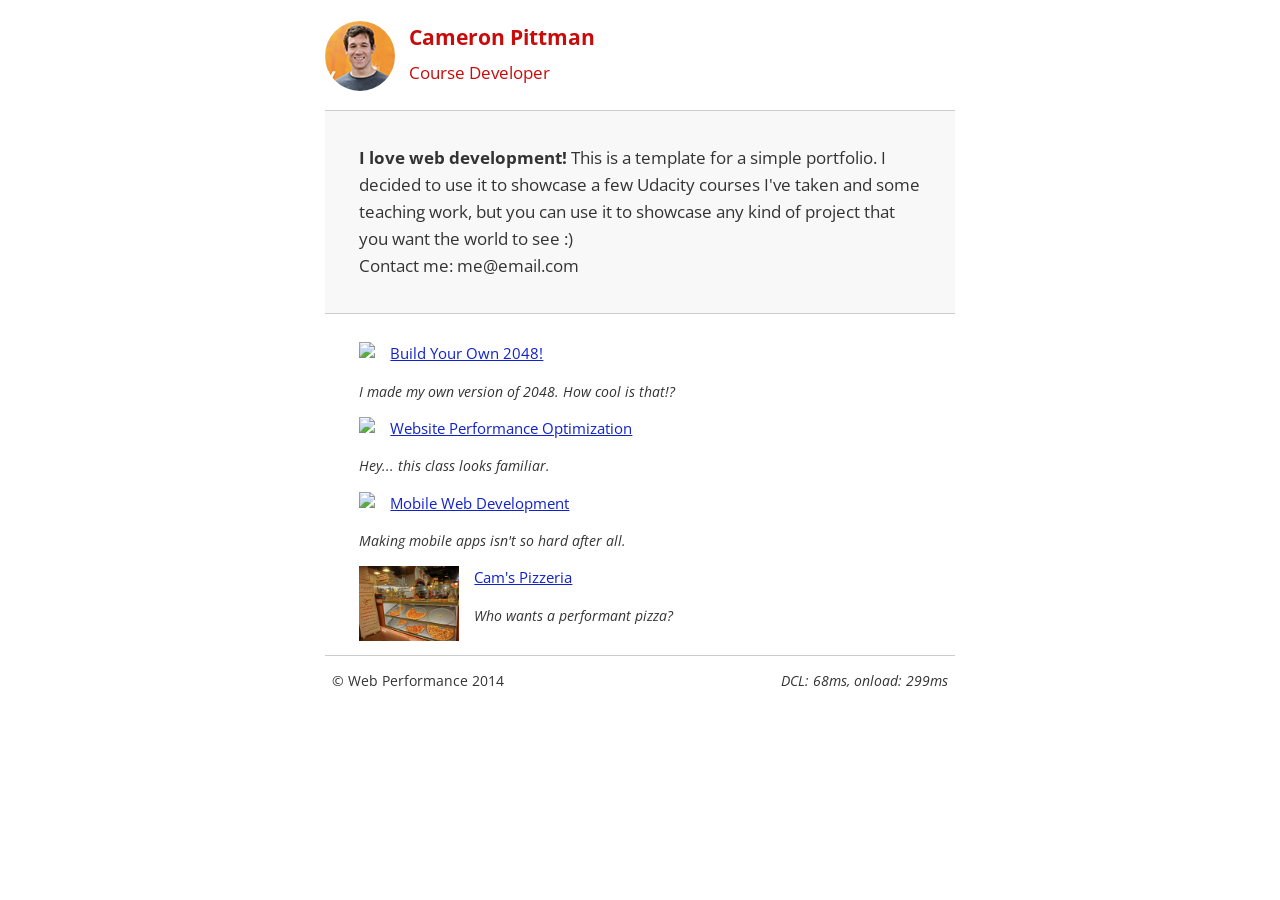
==== index.html @ 61ade48a "First commit" ====
<!DOCTYPE html>
<html lang="en">
  <head>
    <meta charset="utf-8">
    <meta name="viewport" content="width=device-width, initial-scale=1">
    <meta name="description" content=" FILL ME IN ">
    <meta name="author" content=" FILL ME IN ">
    <title>Cameron Pittman: Portfolio</title>

    <!-- Hmm, what is the impact of web fonts on speed? Measure it... -->
    <link href="//fonts.googleapis.com/css?family=Open+Sans:400,700" rel="stylesheet">

    <link href="css/style.css" rel="stylesheet">
    <link href="css/print.css" rel="stylesheet">

    <script>
      (function(w,g){w['GoogleAnalyticsObject']=g;
      w[g]=w[g]||function(){(w[g].q=w[g].q||[]).push(arguments)};w[g].l=1*new Date();})(window,'ga');

      // TODO: replace with your Google Analytics profile ID.
      ga('create', 'UA-XXXX-Y');
      ga('send', 'pageview');
    </script>
    <script src="http://www.google-analytics.com/analytics.js"></script>
    <script async src="js/perfmatters.js"></script>
  </head>

  <body>
    <header>
      <a href="/"><img src="img/profilepic.jpg"></a>
      <p>Cameron Pittman<br><span>Course Developer</span></p>
    </header>

    <div class="container">
      <div class="hero">
        <strong>I love web development!</strong> This is a template for a simple portfolio. I decided to use it to showcase a few Udacity courses I've taken and some teaching work, but you can use it to showcase any kind of project that you want the world to see :) <br> Contact me: me@email.com
      </div>

      <div class="content">
        <ul>
          <li>
            <img src="https://lh4.ggpht.com/kJEnfqhPvtm4m3EneSZ4fWYGS8lW4YNhEjk6zPkyrQaBUHc-2Y_ElDic99NHI0h-UBLXVbRCjFybFvrWxdk=s100">
            <a href="project-2048.html">Build Your Own 2048!</a>
            <p>I made my own version of 2048. How cool is that!?</p>
          </li>

          <li>
            <img src="https://lh6.ggpht.com/f_0W8h__3G99CWTjnMjD8BUKm7yp2-wJyApLtTwFoFtlal2ULf_JgHIsOQq2NiYfKOdMlXlMHDKNo5XVZLs=s100">
            <a href="project-webperf.html">Website Performance Optimization</a>
            <p>Hey... this class looks familiar.</p>
          </li>

          <li>
            <img src="https://lh5.ggpht.com/IKdCmTWn8a2nMhlwMYzryvzRN5CUZAOBr4tDrEAbszV7TIFe9pRAInA4kkYcgTXwrifJsBEsq1agTueuu-g=s100">
            <a href="project-mobile.html">Mobile Web Development</a>
            <p>Making mobile apps isn't so hard after all.</p>
          </li>

          <li>
            <img style="width: 100px;" src="views/images/pizzeria.jpg">
            <a href="views/pizza.html">Cam's Pizzeria</a>
            <p>Who wants a performant pizza?</p>
          </li>
        </ul>
    </div>

    <footer>
      <p>&copy; Web Performance 2014 <span id="crp-stats"></span></p>
    </footer>
  </body>
</html>
---- css/style.css ----
html {
  font-size: 100%;
  overflow-y: scroll;
  -webkit-tap-highlight-color: rgba(0,0,0,0);
  -ms-text-size-adjust: 100%;
  -webkit-text-size-adjust: none;
}
body { margin: 0; font-size: 14px; line-height: 1.61; font-weight: 400; }
body, button, input, select, textarea { font-family: 'Open Sans', sans-serif; color: #333; }

a { color: #12C; }
a:visited { color: #61C; }
a:focus { outline: thin dotted; }
a:hover, a:active { color: #c00; outline: 0; }

b, strong { font-weight: bold; }
pre, code { font-family: monospace, monospace; font-size: 1em; }
ul, ol { margin: 1em 0; padding: 0 0 0 20px; }
img { border: 0; max-width: 100%; }

body { background: #fff; }
header, footer, .container { max-width: 45em; margin: 0 auto; }

header { padding: 0 0.5em; color: #C90B0B; }
header img { border-radius: 40px; float: left; }
header p { font-size:1.5em; font-weight: bold; padding-left: 4em;}
header p span { font-size: 0.8em; font-weight: normal;}

.hero { padding: 2em; background-color: #f8f8f8; font-size:1.2em;
  border-bottom: 1px solid #ccc;
  border-top: 1px solid #ccc;
}

.content { padding: 1em 1em; }
.content li { list-style-type: none; font-size: 1.1em;}
li img { float:left; padding-right: 1em; }
li p { font-size: 0.9em; font-style: italic; }

footer {
  padding: 0 0.5em;
  border-top: 1px solid #ccc;
}
footer span { float: right; font-style: italic; }

/* Smartphones (portrait) */
@media only screen and (max-width: 480px) {
  body { font-size: 12px;}
  header p { padding-left: 4.5em;}
}
---- css/print.css ----
@media print {
  * { background: transparent !important; color: black !important; text-shadow: none !important; filter:none !important; -ms-filter: none !important; }
  a, a:visited { color: #444 !important; text-decoration: underline; }
  a[href]:after { content: " (" attr(href) ")"; }
  tr, img { page-break-inside: avoid; }
  img { max-width: 100% !important; }
  @page { margin: 0.5cm; }
  p, h2, h3 { orphans: 3; widows: 3; }
  h2, h3{ page-break-after: avoid; }
}
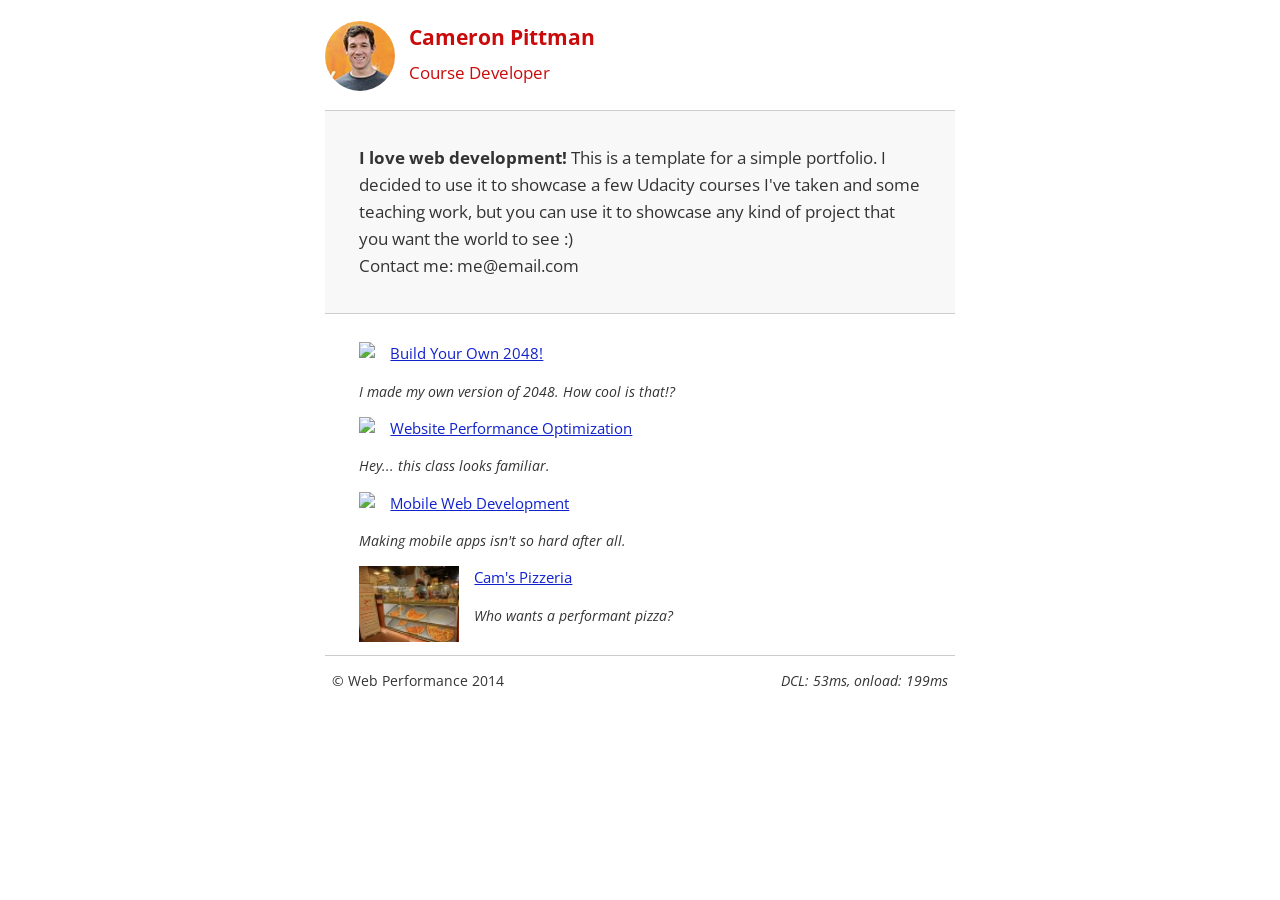
==== commit 8aa413c4: "Optimized images" ====
--- a/index.html
+++ b/index.html
@@ -27,7 +27,7 @@
 
   <body>
     <header>
-      <a href="/"><img src="img/profilepic.jpg"></a>
+      <a href="/"><img src="img/Optimized-profilepic.jpg"></a>
       <p>Cameron Pittman<br><span>Course Developer</span></p>
     </header>
 
@@ -57,7 +57,7 @@
           </li>
 
           <li>
-            <img style="width: 100px;" src="views/images/pizzeria.jpg">
+            <img style="width: 100px;" src="views/images/Optimized-pizzeria.jpg">
             <a href="views/pizza.html">Cam's Pizzeria</a>
             <p>Who wants a performant pizza?</p>
           </li>
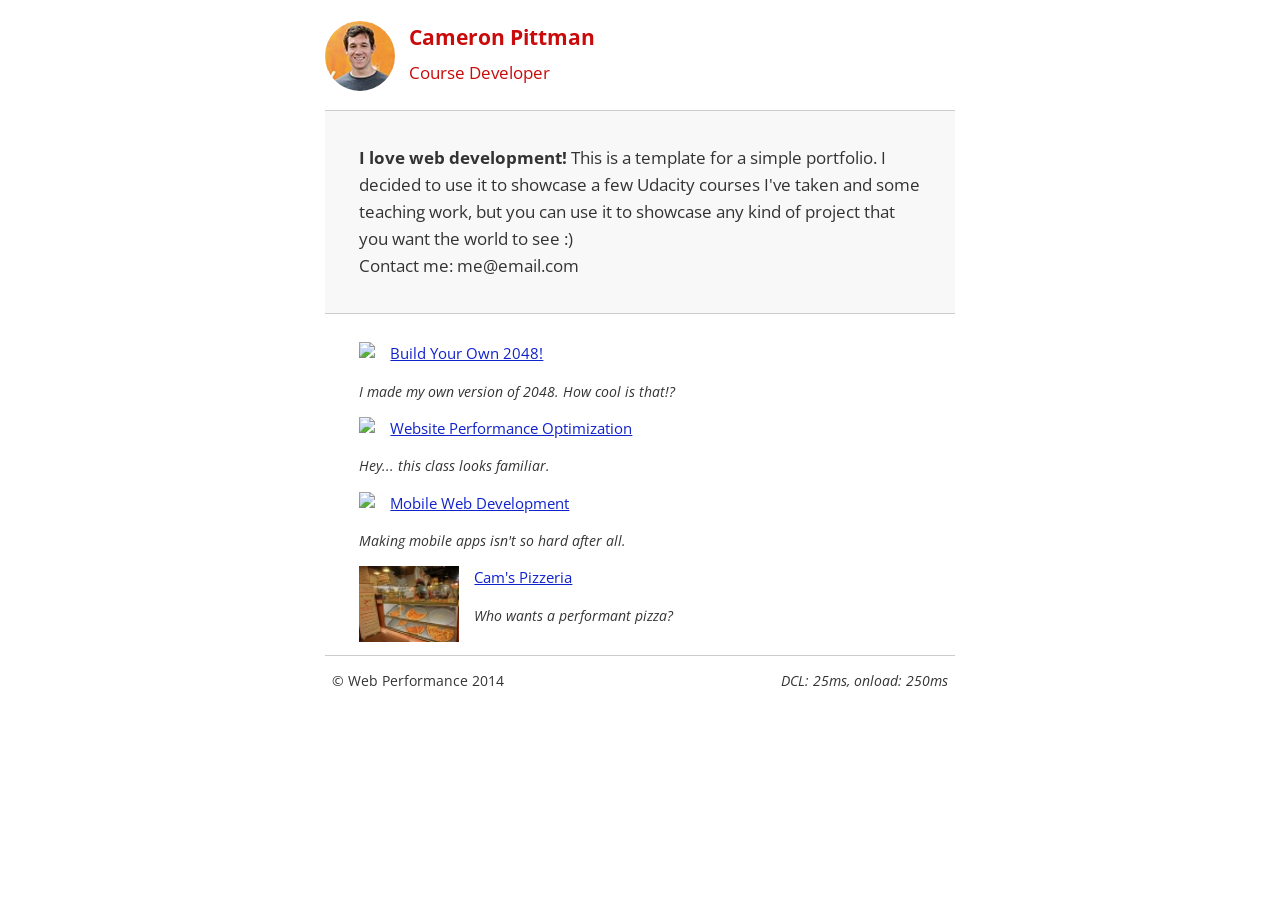
==== commit f32e5282: "Modified index by making script file external and saving in js/renderAnalytics.js and moved both scr" ====
--- a/index.html
+++ b/index.html
@@ -11,17 +11,9 @@
     <link href="//fonts.googleapis.com/css?family=Open+Sans:400,700" rel="stylesheet">
 
     <link href="css/style.css" rel="stylesheet">
-    <link href="css/print.css" rel="stylesheet">
+    <link href="css/print.css" rel="stylesheet" media="print">
 
-    <script>
-      (function(w,g){w['GoogleAnalyticsObject']=g;
-      w[g]=w[g]||function(){(w[g].q=w[g].q||[]).push(arguments)};w[g].l=1*new Date();})(window,'ga');
-
-      // TODO: replace with your Google Analytics profile ID.
-      ga('create', 'UA-XXXX-Y');
-      ga('send', 'pageview');
-    </script>
-    <script src="http://www.google-analytics.com/analytics.js"></script>
+  
     <script async src="js/perfmatters.js"></script>
   </head>
 
@@ -67,5 +59,9 @@
     <footer>
       <p>&copy; Web Performance 2014 <span id="crp-stats"></span></p>
     </footer>
+    
+    
+    <script async src="js/renderAnalytics.js"></script>
+    <script async src="http://www.google-analytics.com/analytics.js"></script>
   </body>
 </html>
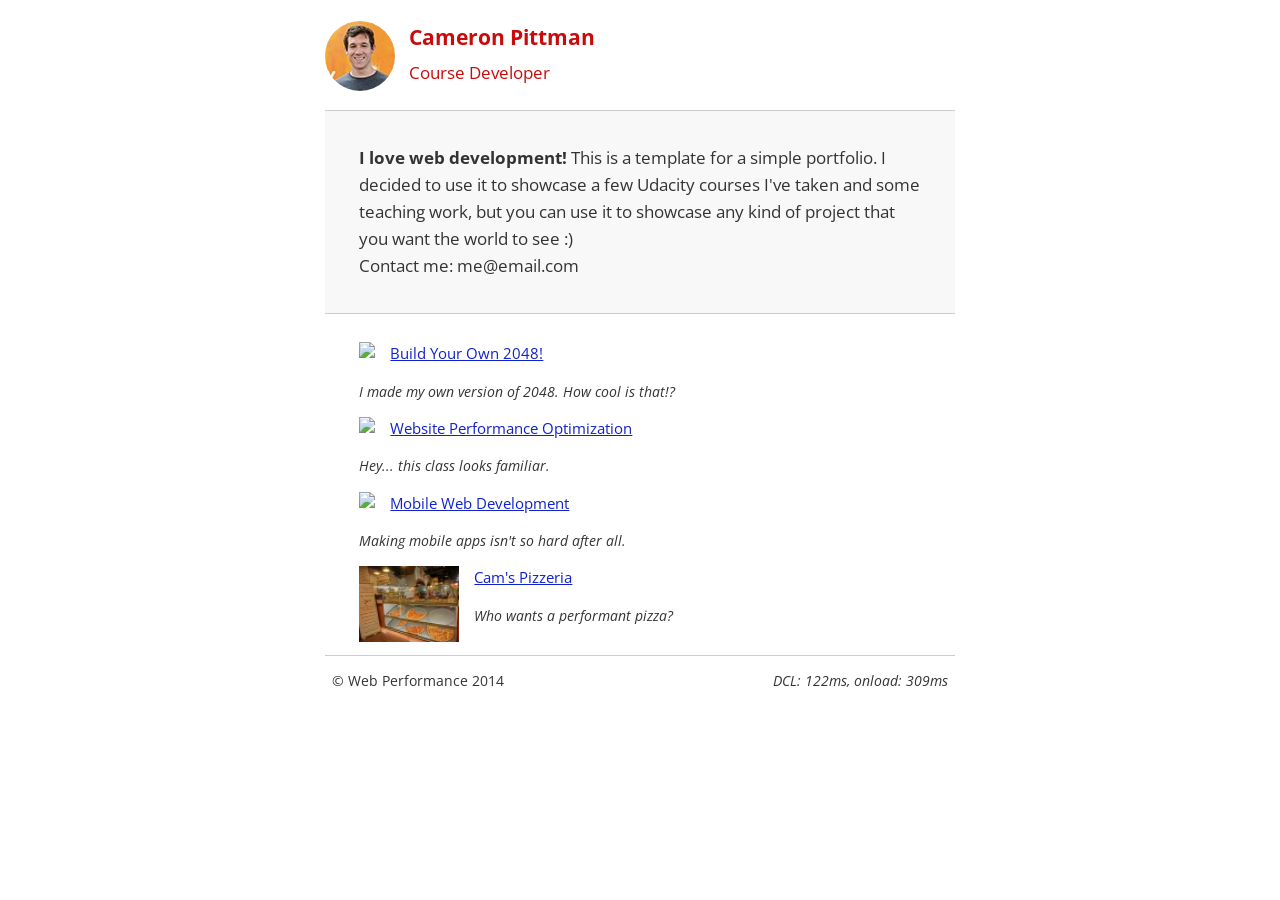
==== commit 91f4a2b3: "Modified index.html, moved google fonts api to bottom of file inside script to avoid render blocking" ====
--- a/index.html
+++ b/index.html
@@ -8,12 +8,10 @@
     <title>Cameron Pittman: Portfolio</title>
 
     <!-- Hmm, what is the impact of web fonts on speed? Measure it... -->
-    <link href="//fonts.googleapis.com/css?family=Open+Sans:400,700" rel="stylesheet">
 
     <link href="css/style.css" rel="stylesheet">
     <link href="css/print.css" rel="stylesheet" media="print">
-
-  
+    
     <script async src="js/perfmatters.js"></script>
   </head>
 
@@ -60,8 +58,10 @@
       <p>&copy; Web Performance 2014 <span id="crp-stats"></span></p>
     </footer>
     
-    
+    <style>
+      @import "//fonts.googleapis.com/css?family=Open+Sans:400,700";
+    </style>
     <script async src="js/renderAnalytics.js"></script>
-    <script async src="http://www.google-analytics.com/analytics.js"></script>
+    <script async src="https://www.google-analytics.com/analytics.js"></script>
   </body>
 </html>
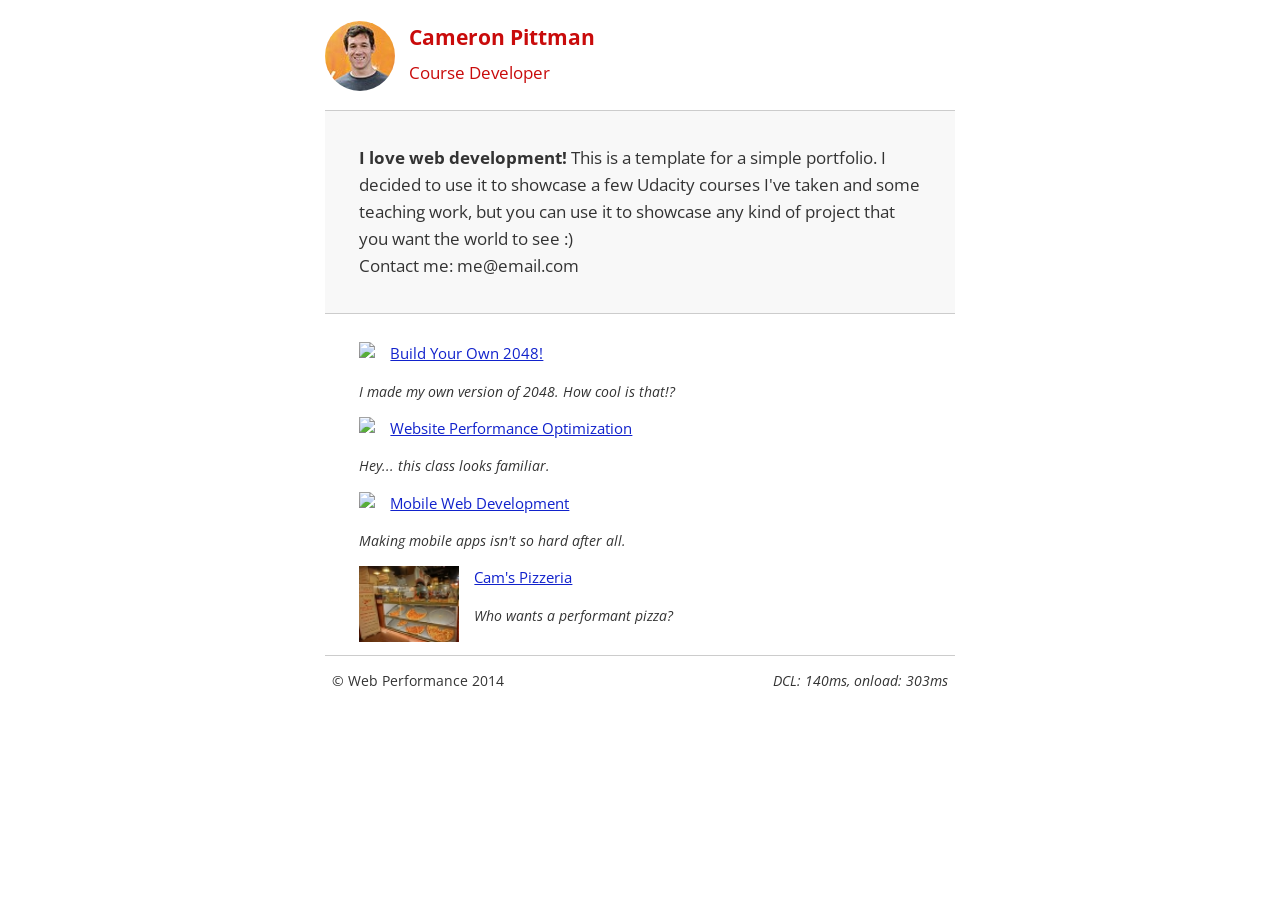
==== commit 55090292: "Updated README.md & filled in placeholders in index.html" ====
--- a/index.html
+++ b/index.html
@@ -3,8 +3,8 @@
   <head>
     <meta charset="utf-8">
     <meta name="viewport" content="width=device-width, initial-scale=1">
-    <meta name="description" content=" FILL ME IN ">
-    <meta name="author" content=" FILL ME IN ">
+    <meta name="description" content=" Project 4 ">
+    <meta name="author" content=" Danny Arvizu ">
     <title>Cameron Pittman: Portfolio</title>
 
     <!-- Hmm, what is the impact of web fonts on speed? Measure it... -->
